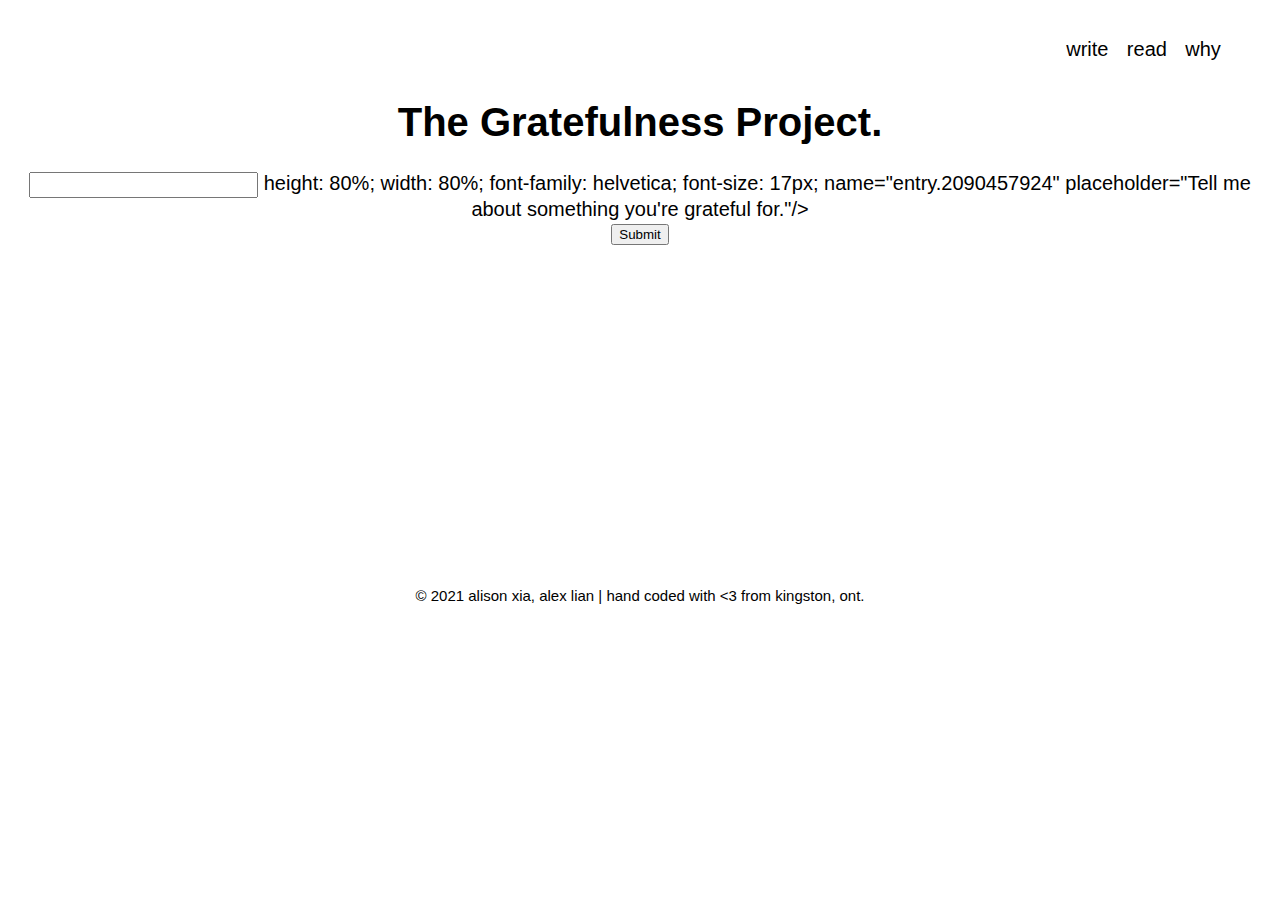
==== index.html @ 5cbb6a20 "Update index.html" ====
<!DOCTYPE html>
<html>
  <head>
    <meta charset="utf-8">
    <meta name="viewport" content="width=device-width">
    <title>The Gratefulness Project</title>
    <link href="style.css" rel="stylesheet" type="text/css" />
  </head>
  
  <body>
    <nav>
      <a href="index.html">write</a>
      <a href="https://www.instagram.com/thegratefulnessprjct/" target="_blank">read</a>
      <a href="about.html">why</a>
    </nav>
        <h1>The Gratefulness Project.</h1>
        <script src="script.js"></script>
    
        <script type="text/javascript">var submitted=false;</script>
<iframe name="hidden_iframe" id="hidden_iframe" style="display:none" 
onload="if(submitted){window.location='https://thegratefulnessproject.com/submissions.html';}"></iframe> 
    
    <form action="https://docs.google.com/forms/u/0/d/e/1FAIpQLSe5mlKt2VB2fd6i8Iz_ijqT44LC-f1eqdp1mG2FCrzADfKzqw/formResponse" method="post" target="hidden_iframe" onsubmit="submitted=true">
      <div>
        <input type="text" <style>  height: 80%;
     width: 80%;
  font-family: helvetica;
  font-size: 17px;</style> name="entry.2090457924" placeholder="Tell me about something you're grateful for."/>
      </div>
        <div>
    <button type="submit" value="Submit">Submit</button>
        </div>
    </form>
    

  </body>
  <footer>
    <p>© 2021 alison xia, alex lian | hand coded with <3 from kingston, ont. </p>
    </footer>
      
</html>
---- style.css ----
input[type="text"]{
  width: 200px
  font-family: helvetica;
  font-size: 17px;
}
body {
  text-align: center;
  font-size: 20px;
  font-family: helvetica;
}
form {
  height: 400px;
}
footer {
  bottom: 20px;
}
a{
  color: black;
  text-decoration: none;
    margin-right: 1vw;
}
nav{
  margin: 3vw;
  text-align: right;

}
h1{
  position: relative;
  text-align: center;
}
footer{
  font-size: 15px;
}
.about{
  margin: 10%;
}
button{
  text-align: center;
}
a.button {
    -webkit-appearance: button;
    -moz-appearance: button;
    appearance: button;

    text-decoration: none;
    color: initial;
}
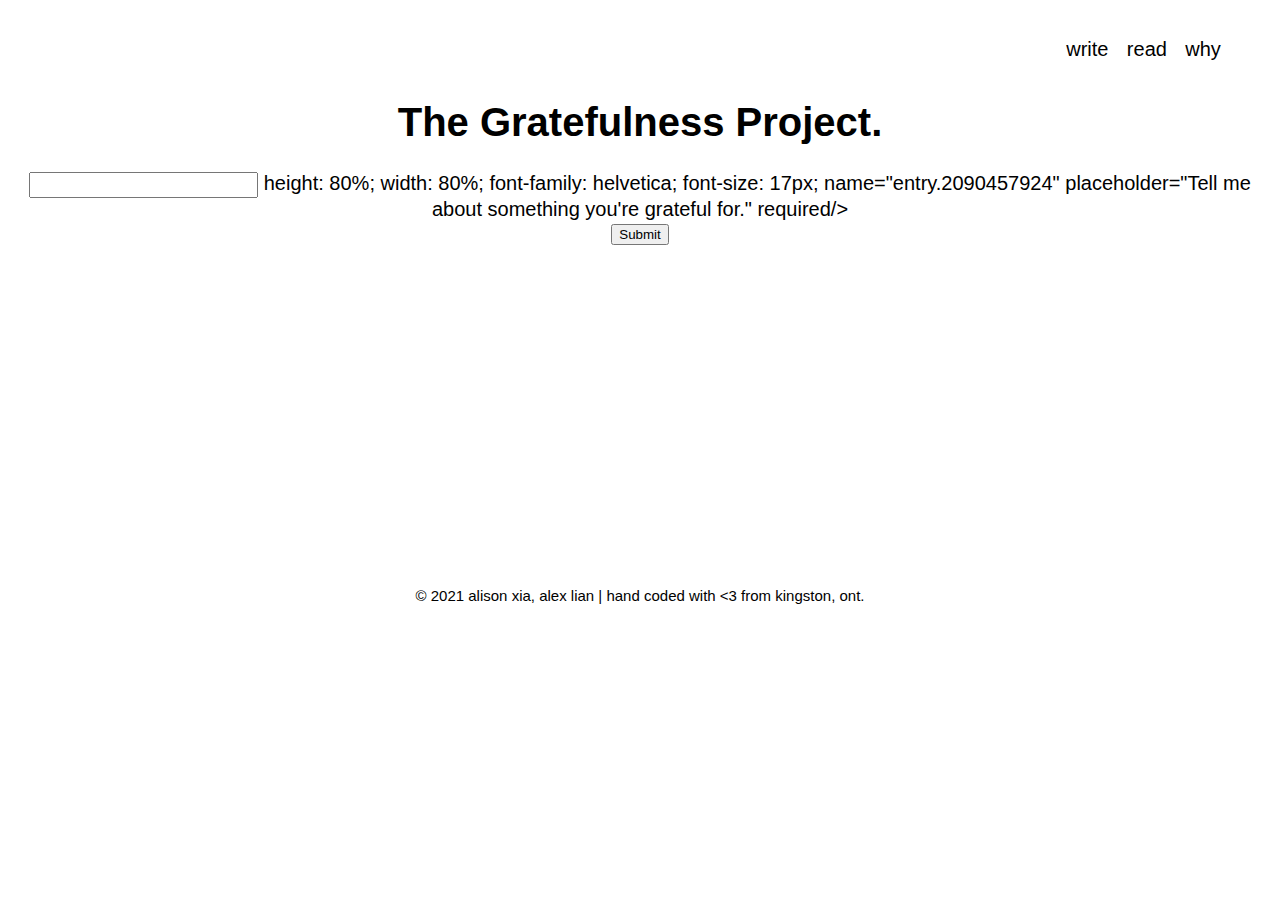
==== commit 40220d73: "Update index.html" ====
--- a/index.html
+++ b/index.html
@@ -25,7 +25,7 @@
         <input type="text" <style>  height: 80%;
      width: 80%;
   font-family: helvetica;
-  font-size: 17px;</style> name="entry.2090457924" placeholder="Tell me about something you're grateful for."/>
+  font-size: 17px;</style> name="entry.2090457924" placeholder="Tell me about something you're grateful for." required/>
       </div>
         <div>
     <button type="submit" value="Submit">Submit</button>
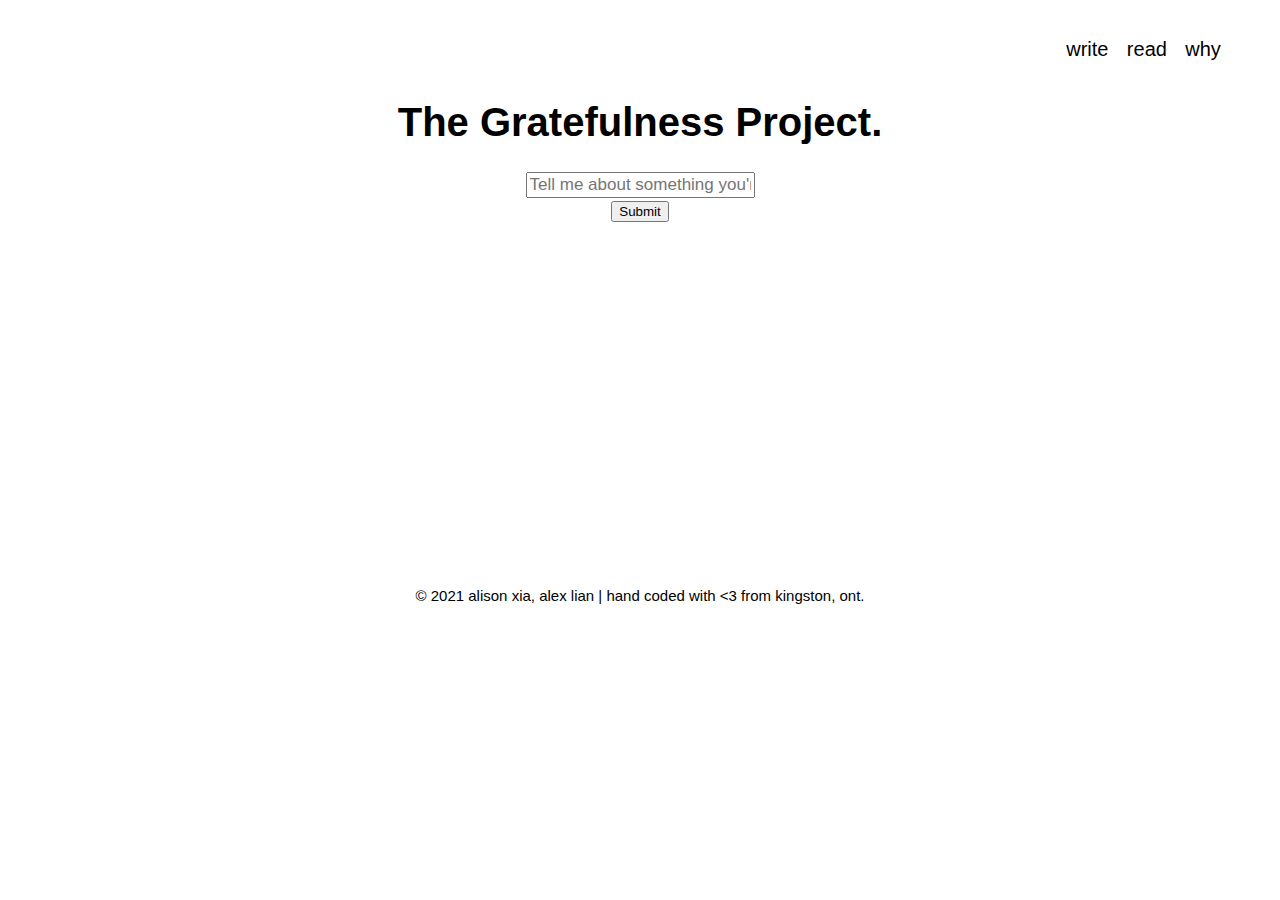
==== commit 40b3e4aa: "Update index.html" ====
--- a/index.html
+++ b/index.html
@@ -22,10 +22,7 @@
     
     <form action="https://docs.google.com/forms/u/0/d/e/1FAIpQLSe5mlKt2VB2fd6i8Iz_ijqT44LC-f1eqdp1mG2FCrzADfKzqw/formResponse" method="post" target="hidden_iframe" onsubmit="submitted=true">
       <div>
-        <input type="text" <style>  height: 80%;
-     width: 80%;
-  font-family: helvetica;
-  font-size: 17px;</style> name="entry.2090457924" placeholder="Tell me about something you're grateful for." required/>
+        <input type="text" name="entry.2090457924" placeholder="Tell me about something you're grateful for." required/>
       </div>
         <div>
     <button type="submit" value="Submit">Submit</button>
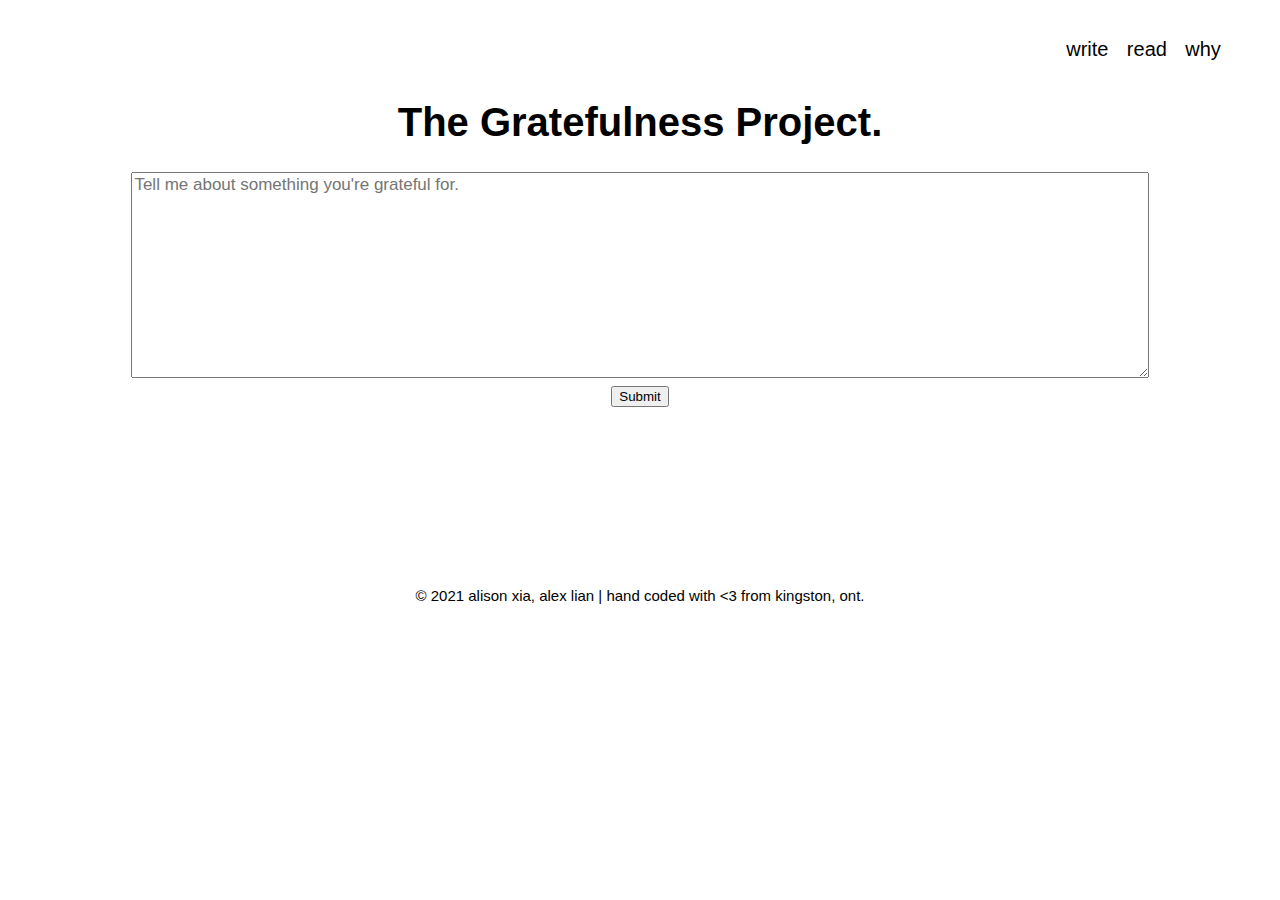
==== commit 968a7efe: "Update index.html" ====
--- a/index.html
+++ b/index.html
@@ -22,7 +22,7 @@
     
     <form action="https://docs.google.com/forms/u/0/d/e/1FAIpQLSe5mlKt2VB2fd6i8Iz_ijqT44LC-f1eqdp1mG2FCrzADfKzqw/formResponse" method="post" target="hidden_iframe" onsubmit="submitted=true">
       <div>
-        <input type="text" name="entry.2090457924" placeholder="Tell me about something you're grateful for." required/>
+        <textarea name="entry.2090457924" placeholder="Tell me about something you're grateful for." required></textarea>
       </div>
         <div>
     <button type="submit" value="Submit">Submit</button>
--- a/style.css
+++ b/style.css
@@ -1,5 +1,6 @@
-input[type="text"]{
-  width: 200px
+textarea{
+  width: 80%;
+  height: 200px;
   font-family: helvetica;
   font-size: 17px;
 }
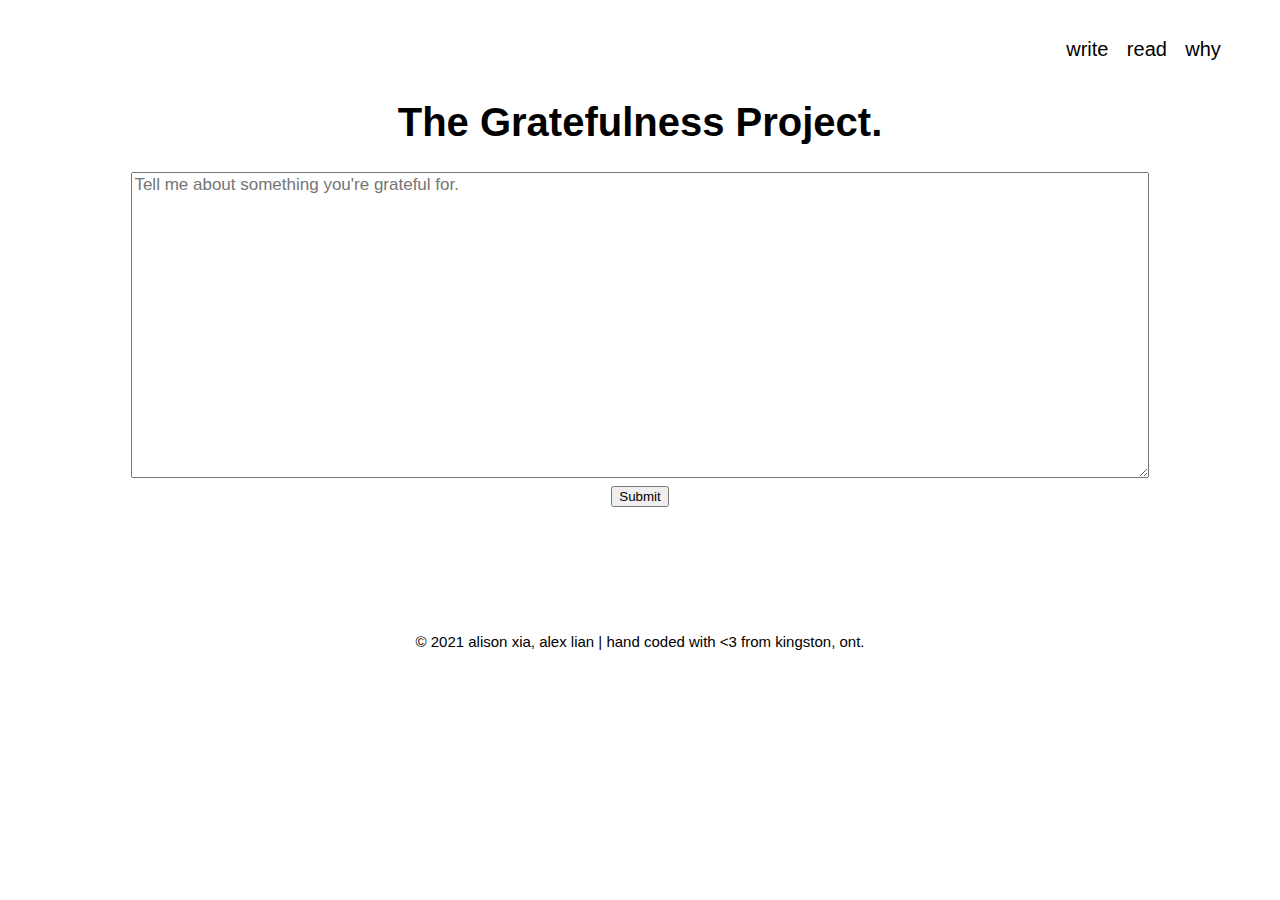
==== commit 2bbae544: "Update index.html" ====
--- a/index.html
+++ b/index.html
@@ -22,14 +22,15 @@
     
     <form action="https://docs.google.com/forms/u/0/d/e/1FAIpQLSe5mlKt2VB2fd6i8Iz_ijqT44LC-f1eqdp1mG2FCrzADfKzqw/formResponse" method="post" target="hidden_iframe" onsubmit="submitted=true">
       <div>
-        <textarea name="entry.2090457924" placeholder="Tell me about something you're grateful for." required></textarea>
+        <textarea name="entry.2090457924" placeholder="Tell me about something you're grateful for." required oninvalid="this.setCustomValidity('Try to think of something!')"
+ oninput="setCustomValidity('')"></textarea>
       </div>
         <div>
     <button type="submit" value="Submit">Submit</button>
         </div>
     </form>
     
-
+<br><br>
   </body>
   <footer>
     <p>© 2021 alison xia, alex lian | hand coded with <3 from kingston, ont. </p>
--- a/style.css
+++ b/style.css
@@ -1,6 +1,6 @@
 textarea{
   width: 80%;
-  height: 200px;
+  height: 300px;
   font-family: helvetica;
   font-size: 17px;
 }
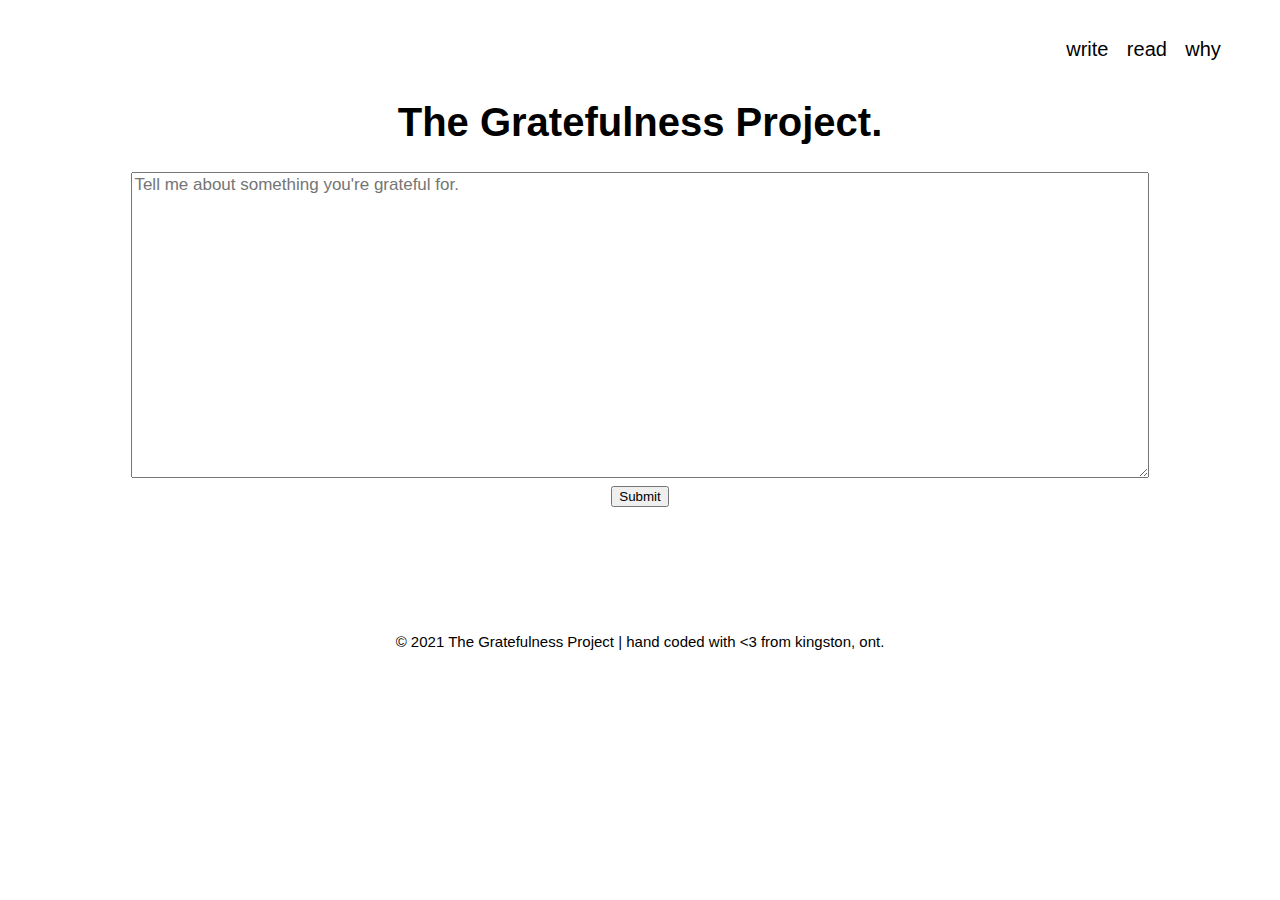
==== commit eaefe05a: "Update index.html" ====
--- a/index.html
+++ b/index.html
@@ -10,7 +10,7 @@
   <body>
     <nav>
       <a href="index.html">write</a>
-      <a href="https://www.instagram.com/thegratefulnessprjct/" target="_blank">read</a>
+      <a href="https://www.instagram.com/thegratefulnessprj/" target="_blank">read</a>
       <a href="about.html">why</a>
     </nav>
         <h1>The Gratefulness Project.</h1>
@@ -33,7 +33,7 @@
 <br><br>
   </body>
   <footer>
-    <p>© 2021 alison xia, alex lian | hand coded with <3 from kingston, ont. </p>
+    <p>© 2021 The Gratefulness Project | hand coded with <3 from kingston, ont. </p>
     </footer>
       
 </html>
